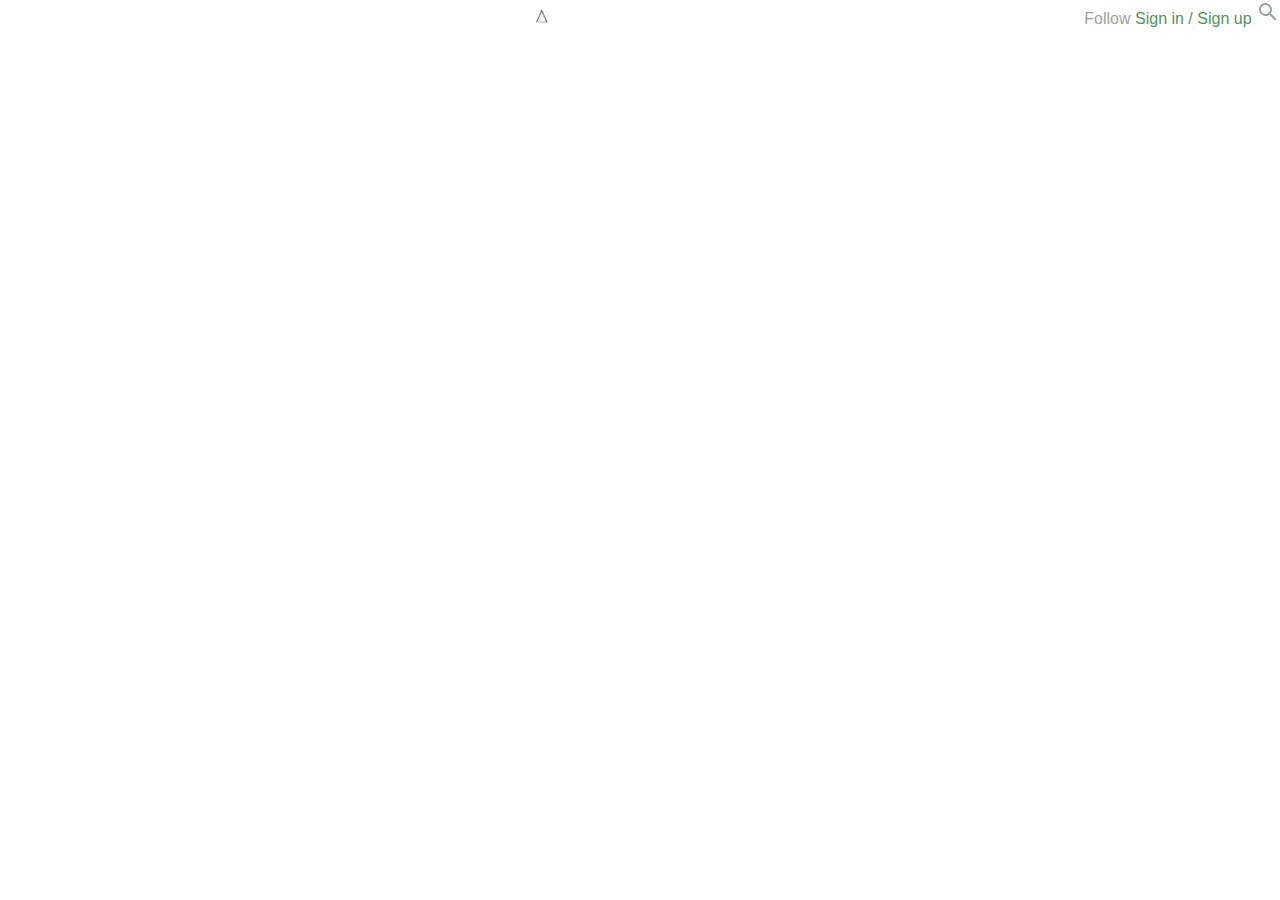
==== medium/index.html @ cd2da533 "started the fake blog post" ====
<!DOCTYPE html>
<html lang="en">
<head>
    <meta charset="UTF-8">
    <meta name="viewport" content="width=device-width, initial-scale=1.0">
    <meta name="description" content="Flog is a fake blog website that was created by the author in order to practice his newfound css skills">
    <meta name="author" content="Pete Looney">
    <title>Flog</title>
    <link rel="stylesheet" href="styles.css">
    <link rel="shortcut icon" href="./blog-logo.png" type="image/x-icon">
</head>
<body>
    <div class="nav">
        <div class="logo"><img src="./blog-logo.png" alt="Flog's logo"></div>
        <div class="otherNav">
            <a href="#" class="fol">Follow</a>
            <a href="#" class="sign">Sign in / Sign up</a>
            <a href="#"><svg focusable="false" width="24px" height="24px" xmlns="http://www.w3.org/2000/svg" viewBox="0 0 24 24"><path fill="#9AA0A6" d="M15.5 14h-.79l-.28-.27A6.471 6.471 0 0 0 16 9.5 6.5 6.5 0 1 0 9.5 16c1.61 0 3.09-.59 4.23-1.57l.27.28v.79l5 4.99L20.49 19l-4.99-5zm-6 0C7.01 14 5 11.99 5 9.5S7.01 5 9.5 5 14 7.01 14 9.5 11.99 14 9.5 14z"></path></svg></a>
        </div>
    </div>
</body>
</html>
---- medium/styles.css ----
* {
    box-sizing: border-box;
    margin: 0;
    padding: 0;
    /* border: 1px solid red; */
    font-family: 'Roboto', sans-serif;
    color: rgb(81, 81, 81);
    /* font-size: 15px;
    font-weight: bold; */
}

a {
    text-decoration: none;
}

body {
    display: flex;
    width: 100%;
    height: 100%;
    /* border: 1px solid blue; */
}
/* -------------------------------------- */
/* Navigation bar section */

.nav {
    /* border: 1px solid greenyellow; */
    display: flex;
    justify-content: flex-end;
    width: 100%;
}

.logo {
    display: flex;
    margin: 0 auto;
}

.logo img {
    width: 30px;
    height: auto;
}

/* The first a in the otherNav div */
.otherNav a:nth-child(1) {
    color: rgb(160, 160, 160);
}

.otherNav a:nth-child(2) {
    color: rgb(79, 150, 88);
}
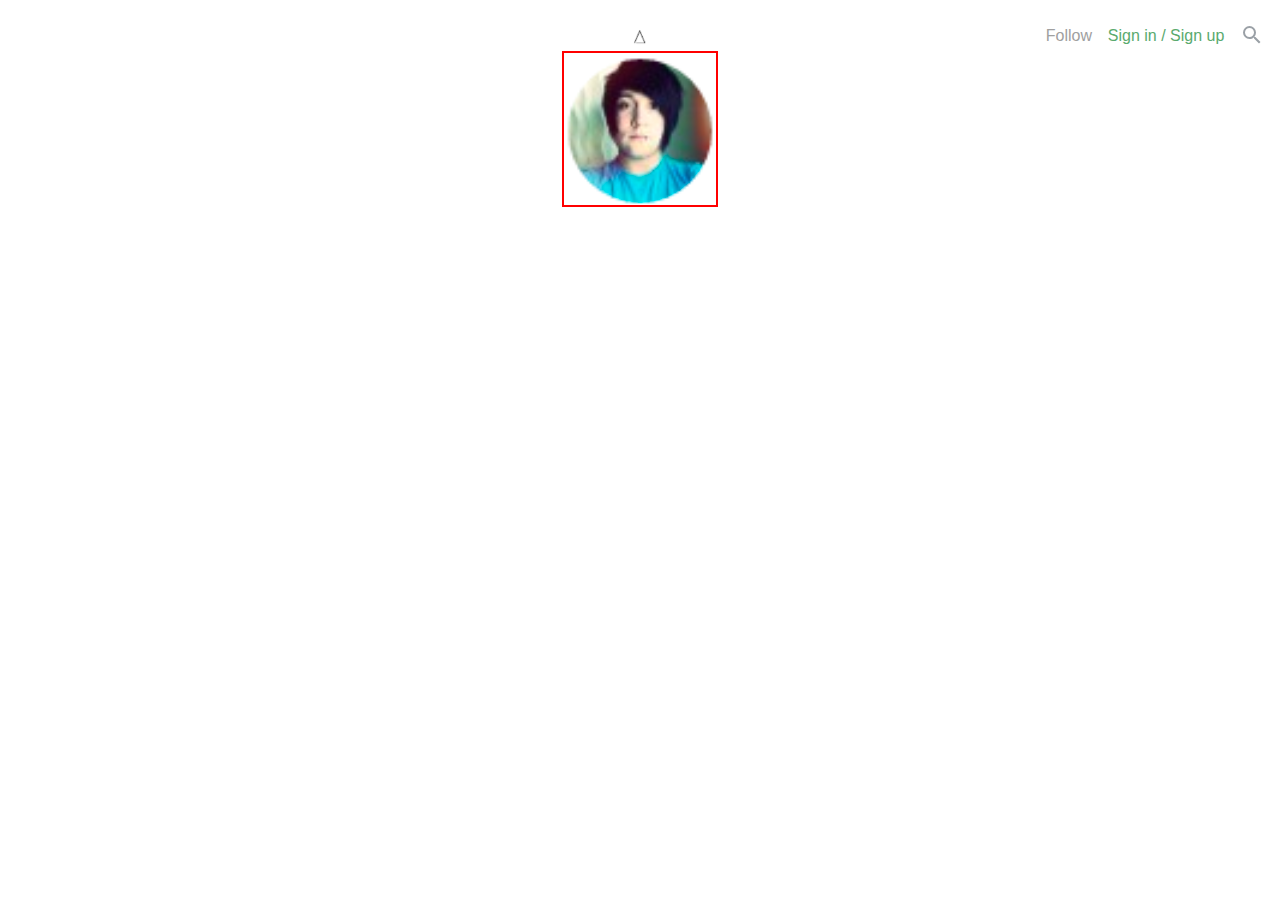
==== commit dcf576a2: "finished the nav bar" ====
--- a/medium/index.html
+++ b/medium/index.html
@@ -18,5 +18,11 @@
             <a href="#"><svg focusable="false" width="24px" height="24px" xmlns="http://www.w3.org/2000/svg" viewBox="0 0 24 24"><path fill="#9AA0A6" d="M15.5 14h-.79l-.28-.27A6.471 6.471 0 0 0 16 9.5 6.5 6.5 0 1 0 9.5 16c1.61 0 3.09-.59 4.23-1.57l.27.28v.79l5 4.99L20.49 19l-4.99-5zm-6 0C7.01 14 5 11.99 5 9.5S7.01 5 9.5 5 14 7.01 14 9.5 11.99 14 9.5 14z"></path></svg></a>
         </div>
     </div>
+    <div class="author">
+        <img src="./profile-icon.png" alt="picture of the fake blog poster">
+        <div class="info">
+            
+        </div>
+    </div>
 </body>
 </html>--- a/medium/styles.css
+++ b/medium/styles.css
@@ -15,9 +15,13 @@
 
 body {
     display: flex;
+    flex-direction: column;
     width: 100%;
     height: 100%;
-    /* border: 1px solid blue; */
+    align-items: center;
+    justify-content: center;
+    align-content: center;
+
 }
 /* -------------------------------------- */
 /* Navigation bar section */
@@ -25,8 +29,10 @@
 .nav {
     /* border: 1px solid greenyellow; */
     display: flex;
+    flex-direction: row;
     justify-content: flex-end;
     width: 100%;
+    margin-top: 20px;
 }
 
 .logo {
@@ -37,6 +43,15 @@
 .logo img {
     width: 30px;
     height: auto;
+    position: relative;
+    left: 125px;
+}
+
+.otherNav {
+    width: 250px;
+    display: flex;
+    align-items: center;
+    justify-content: space-evenly;
 }
 
 /* The first a in the otherNav div */
@@ -45,5 +60,16 @@
 }
 
 .otherNav a:nth-child(2) {
-    color: rgb(79, 150, 88);
+    color: rgb(90, 170, 110);
+}
+
+.otherNav a:nth-child(3) {
+    margin-top: 3px;
+}
+
+/* Author section */
+.author {
+    border: 2px solid red;
+    display: flex;
+    flex-direction: row;
 }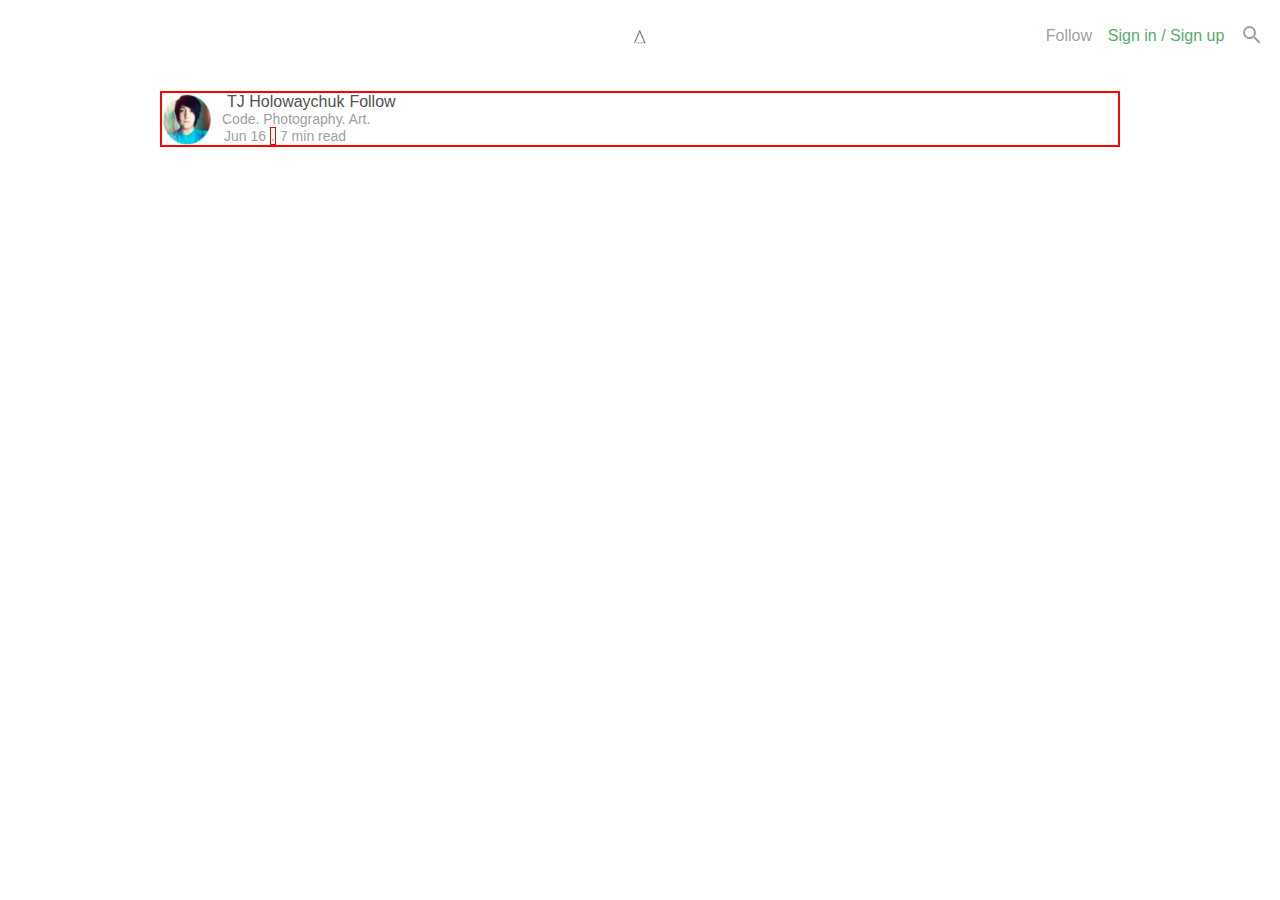
==== commit 1b004167: "added more about the author" ====
--- a/medium/index.html
+++ b/medium/index.html
@@ -21,7 +21,16 @@
     <div class="author">
         <img src="./profile-icon.png" alt="picture of the fake blog poster">
         <div class="info">
-            
+            <div class="top line">
+                <div class="name">TJ Holowaychuk</div>
+                <div class="follow">Follow</div>
+            </div>
+            <div class="second line">Code. Photography. Art.</div>
+            <div class="third line">
+                <p>Jun 16</p>
+                <span>.</span>  
+                <p>7 min read</p>
+            </div>
         </div>
     </div>
 </body>
--- a/medium/styles.css
+++ b/medium/styles.css
@@ -69,7 +69,36 @@
 
 /* Author section */
 .author {
+    margin: 40px 0;
     border: 2px solid red;
     display: flex;
     flex-direction: row;
+    width: 75%
+}
+.author img {
+    width: 50px;
+    height: auto;
+}
+.top {
+    display: flex;
+    flex-direction: row;
+}
+.second, .third p, .third span {
+    color: rgb(160, 160, 160);
+    font-size: 14px;
+}
+.author div {
+    margin-left: 5px;
+}
+.third {
+    display: flex;
+    flex-direction: row;
+    align-items: center;
+}
+.third p, .third span {
+    margin: 0 2px;
+}
+
+span {
+    border: 1px solid red;
 }